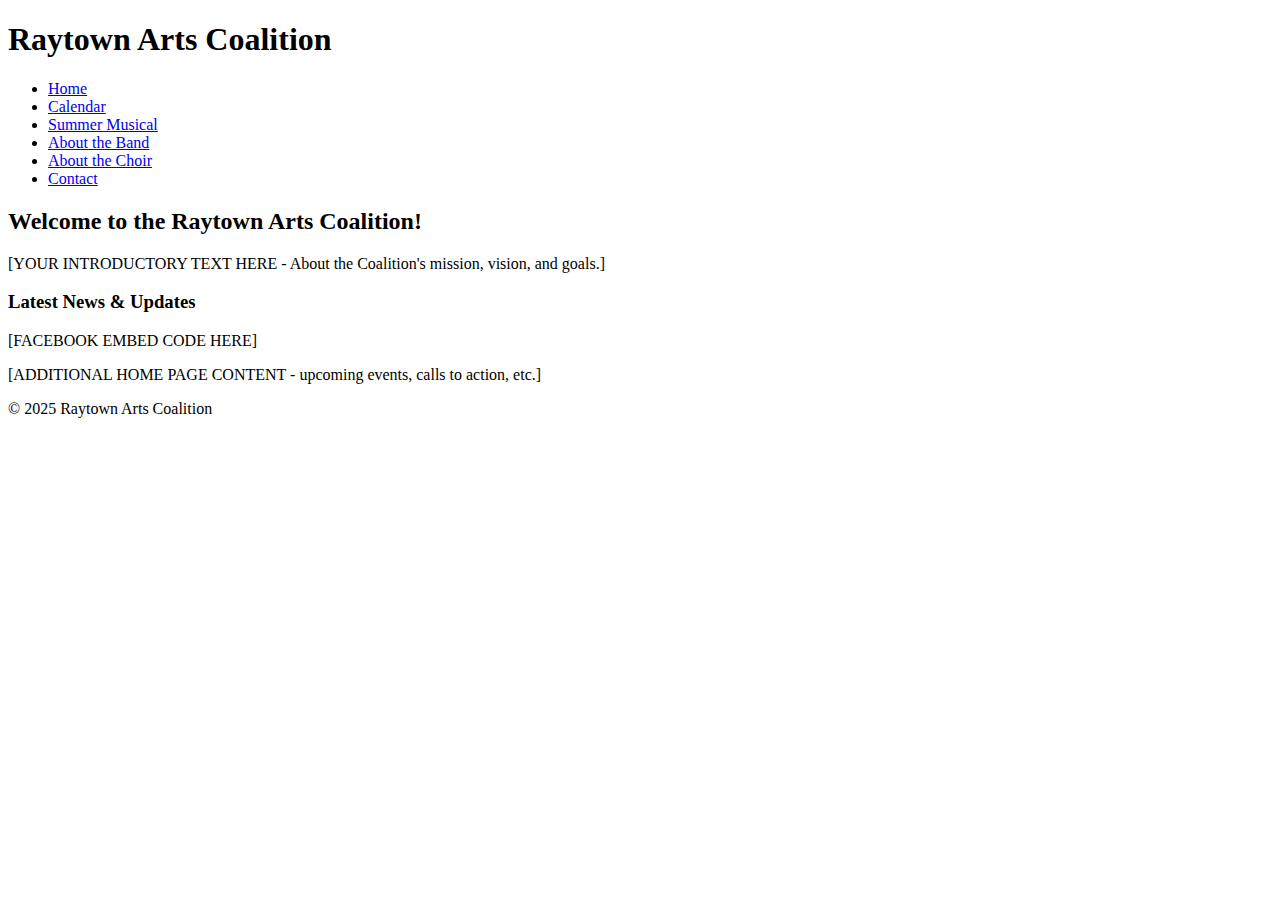
==== pages/index.html @ ee0fa81b "Initial commit" ====
<!DOCTYPE html>
<html lang="en">
<head>
    <meta charset="UTF-8">
    <meta name="viewport" content="width=device-width, initial-scale=1.0">
    <title>Raytown Arts Coalition</title>
    <link rel="stylesheet" href="style.css"> <!-- Link to your CSS file -->
    <link rel="icon" href="favicon.ico" type="image/x-icon">
</head>
<body>
    <header>
        <h1>Raytown Arts Coalition</h1>
        <nav>
            <ul>
                <li><a href="index.html">Home</a></li>
                <li><a href="calendar.html">Calendar</a></li>
                <li><a href="summer_musical.html">Summer Musical</a></li>
                <li><a href="band.html">About the Band</a></li>
                <li><a href="choir.html">About the Choir</a></li>
                <li><a href="contact.html">Contact</a></li>
            </ul>
        </nav>
    </header>

    <main>
        <!-- Content will be dynamically loaded here based on the page -->
    </main>

    <footer>
        <p>© 2025 Raytown Arts Coalition</p>
    </footer>

    <!-- Load content dynamically -->
    <script>
        const main = document.querySelector('main');

        async function loadContent(pageName) {
            try {
                const response = await fetch(`${pageName}.html`);
                if (!response.ok) {
                    throw new Error(`Failed to load ${pageName}.html`);
                }
                const html = await response.text();
                main.innerHTML = html;
            } catch (error) {
                console.error(error);
                main.innerHTML = '<p>Error loading content.</p>';
            }
        }

        // Get the page name from the URL
        function getPageName() {
            const path = window.location.pathname;
            if (path === '/' || path === '/index.html') {
                return 'home';
            } else {
                const match = path.match(/^\/([a-zA-Z_]+)\.html$/); // Match filenames like /calendar.html
                return match ? match[1] : 'home'; // Default to 'home' if no match
            }
        }

        // Load content on page load
        const pageName = getPageName();
        loadContent(pageName);

        // Override link behavior to load content dynamically
        document.addEventListener('click', function (event) {
            if (event.target.tagName === 'A') {
                const href = event.target.getAttribute('href');
                if (href.endsWith('.html') && href !== 'index.html') { // Only intercept internal .html links
                    event.preventDefault();
                    const newPageName = href.slice(0, -5);  // Remove ".html"
                    history.pushState(null, '', href); // Update URL
                    loadContent(newPageName);

                     // Scroll to top after loading new content
                    window.scrollTo(0, 0);

                } else if (href === 'index.html') {
                    event.preventDefault();
                    history.pushState(null, '', 'index.html');
                    loadContent('home');
                     // Scroll to top after loading new content
                    window.scrollTo(0, 0);
                }
            }
        });

        // Handle browser back/forward buttons
        window.addEventListener('popstate', function (event) {
            const pageName = getPageName();
            loadContent(pageName);
            // Scroll to top after loading new content
            window.scrollTo(0, 0);
        });
    </script>
</body>
</html>
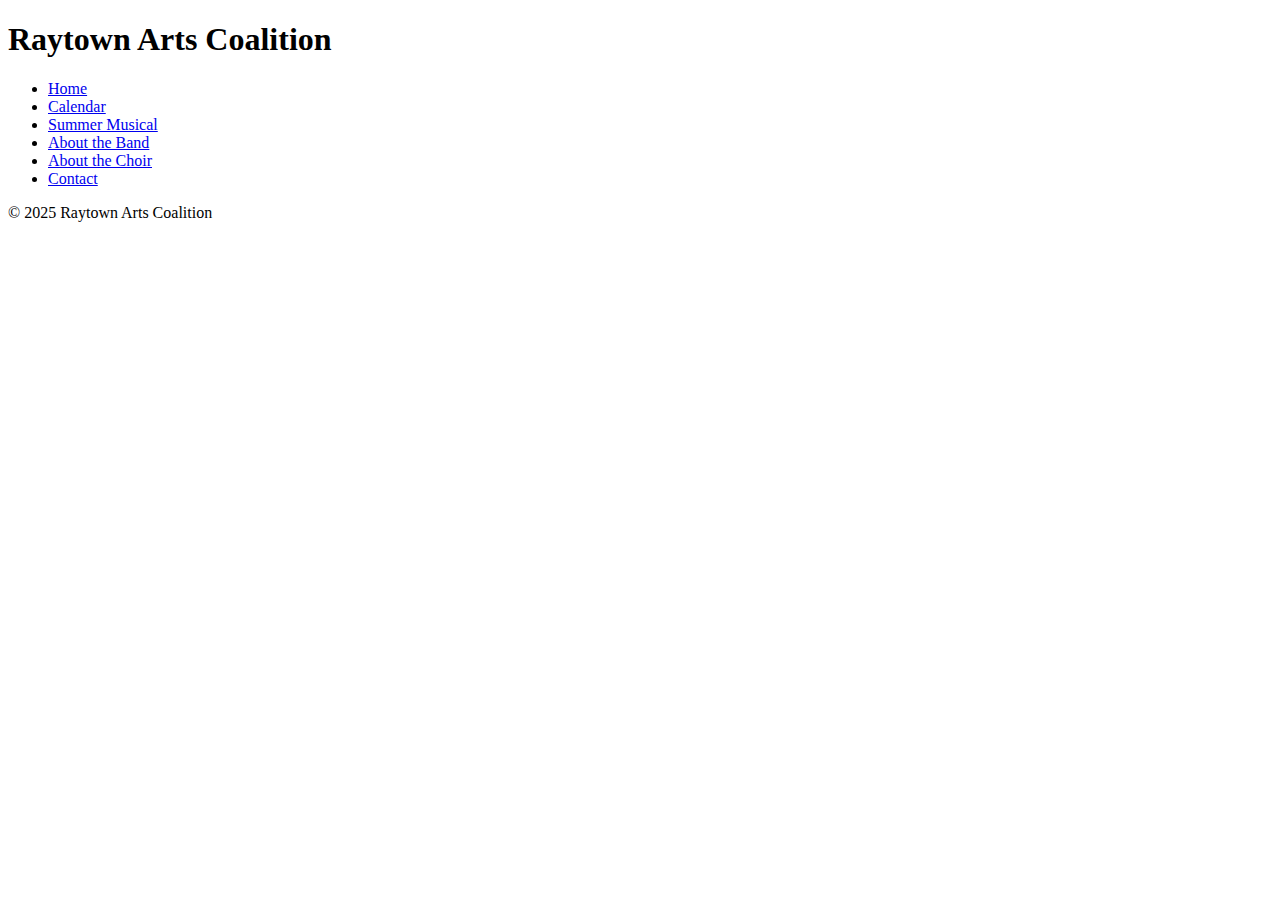
==== commit c758fef6: "creating app.js, styling" ====
--- a/pages/index.html
+++ b/pages/index.html
@@ -30,69 +30,6 @@
         <p>© 2025 Raytown Arts Coalition</p>
     </footer>
 
-    <!-- Load content dynamically -->
-    <script>
-        const main = document.querySelector('main');
-
-        async function loadContent(pageName) {
-            try {
-                const response = await fetch(`${pageName}.html`);
-                if (!response.ok) {
-                    throw new Error(`Failed to load ${pageName}.html`);
-                }
-                const html = await response.text();
-                main.innerHTML = html;
-            } catch (error) {
-                console.error(error);
-                main.innerHTML = '<p>Error loading content.</p>';
-            }
-        }
-
-        // Get the page name from the URL
-        function getPageName() {
-            const path = window.location.pathname;
-            if (path === '/' || path === '/index.html') {
-                return 'home';
-            } else {
-                const match = path.match(/^\/([a-zA-Z_]+)\.html$/); // Match filenames like /calendar.html
-                return match ? match[1] : 'home'; // Default to 'home' if no match
-            }
-        }
-
-        // Load content on page load
-        const pageName = getPageName();
-        loadContent(pageName);
-
-        // Override link behavior to load content dynamically
-        document.addEventListener('click', function (event) {
-            if (event.target.tagName === 'A') {
-                const href = event.target.getAttribute('href');
-                if (href.endsWith('.html') && href !== 'index.html') { // Only intercept internal .html links
-                    event.preventDefault();
-                    const newPageName = href.slice(0, -5);  // Remove ".html"
-                    history.pushState(null, '', href); // Update URL
-                    loadContent(newPageName);
-
-                     // Scroll to top after loading new content
-                    window.scrollTo(0, 0);
-
-                } else if (href === 'index.html') {
-                    event.preventDefault();
-                    history.pushState(null, '', 'index.html');
-                    loadContent('home');
-                     // Scroll to top after loading new content
-                    window.scrollTo(0, 0);
-                }
-            }
-        });
-
-        // Handle browser back/forward buttons
-        window.addEventListener('popstate', function (event) {
-            const pageName = getPageName();
-            loadContent(pageName);
-            // Scroll to top after loading new content
-            window.scrollTo(0, 0);
-        });
-    </script>
+    <script src="app.js"></script>
 </body>
 </html>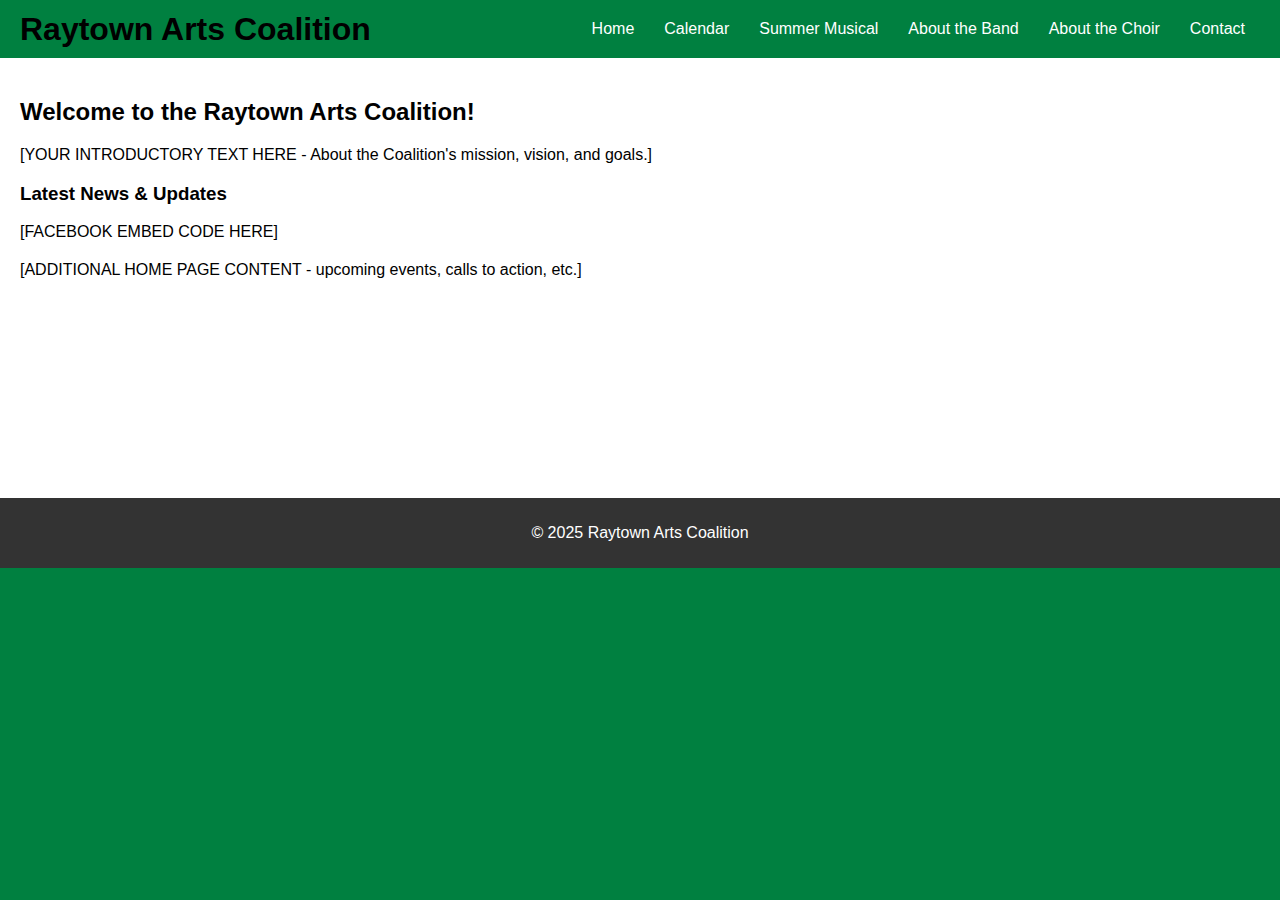
==== commit b54f669c: "fixing paths" ====
--- a/pages/index.html
+++ b/pages/index.html
@@ -4,7 +4,7 @@
     <meta charset="UTF-8">
     <meta name="viewport" content="width=device-width, initial-scale=1.0">
     <title>Raytown Arts Coalition</title>
-    <link rel="stylesheet" href="style.css"> <!-- Link to your CSS file -->
+    <link rel="stylesheet" href="../style.css"> <!-- Link to your CSS file -->
     <link rel="icon" href="favicon.ico" type="image/x-icon">
 </head>
 <body>
@@ -30,6 +30,6 @@
         <p>© 2025 Raytown Arts Coalition</p>
     </footer>
 
-    <script src="app.js"></script>
+    <script src="../app.js"></script>
 </body>
 </html>--- a/style.css
+++ b/style.css
@@ -0,0 +1,96 @@
+body {
+    font-family: sans-serif;
+    margin: 0;
+    padding: 0;
+    background-color: #008040;
+    color: #000000;
+}
+
+header {
+    background-color: #008040;
+    color: #000000;
+    padding: 10px 0;
+    text-align: center;
+    display: flex; /* Use flexbox for layout */
+    flex-direction: column; /* Stack title and nav vertically initially */
+    align-items: center; /* Center items horizontally */
+}
+
+/* Style the title */
+header h1 {
+    margin: 0;
+    font-size: 2em; /* Adjust as needed */
+}
+
+/* Style the navigation */
+nav {
+    width: 100%; /* Make nav take full width */
+}
+
+nav ul {
+    list-style: none;
+    padding: 0;
+    margin: 0;
+    display: flex; /* Make list items horizontal */
+    justify-content: space-around; /* Distribute items evenly */
+}
+
+nav ul li {
+    display: block; /* Change back to block for better spacing control */
+    margin: 0; /* Remove default margins */
+}
+
+nav a {
+    color: #fff;
+    text-decoration: none;
+    padding: 10px 15px; /* Add padding for button-like appearance */
+    display: block; /* Make links fill the list item */
+    transition: background-color 0.3s ease; /* Add a smooth transition */
+}
+
+nav a:hover {
+    background-color: #555; /* Change background on hover */
+}
+
+main {
+    padding: 20px;
+    background-color: #fff;
+    min-height: 400px; /* Adjust as needed */
+}
+
+footer {
+    background-color: #333;
+    color: #fff;
+    text-align: center;
+    padding: 10px 0;
+    position:relative;
+    bottom:0;
+    width:100%;
+}
+
+.calendar-placeholder {
+    border: 1px solid #ccc;
+    padding: 10px;
+    margin-top: 10px;
+}
+
+.facebook-embed {
+    margin-bottom: 20px;
+}
+
+/* Media query for larger screens to arrange title and nav horizontally */
+@media (min-width: 768px) { /* Adjust breakpoint as needed */
+    header {
+        flex-direction: row; /* Arrange title and nav horizontally */
+        justify-content: space-between; /* Distribute space between title and nav */
+        align-items: center; /* Vertically align items in the header */
+        padding: 10px 20px; /* Add padding to the header */
+    }
+
+    /* Adjust navigation width for larger screens */
+    nav {
+        width: auto; /* Reset width to auto */
+    }
+}
+
+/* Add more styles as needed */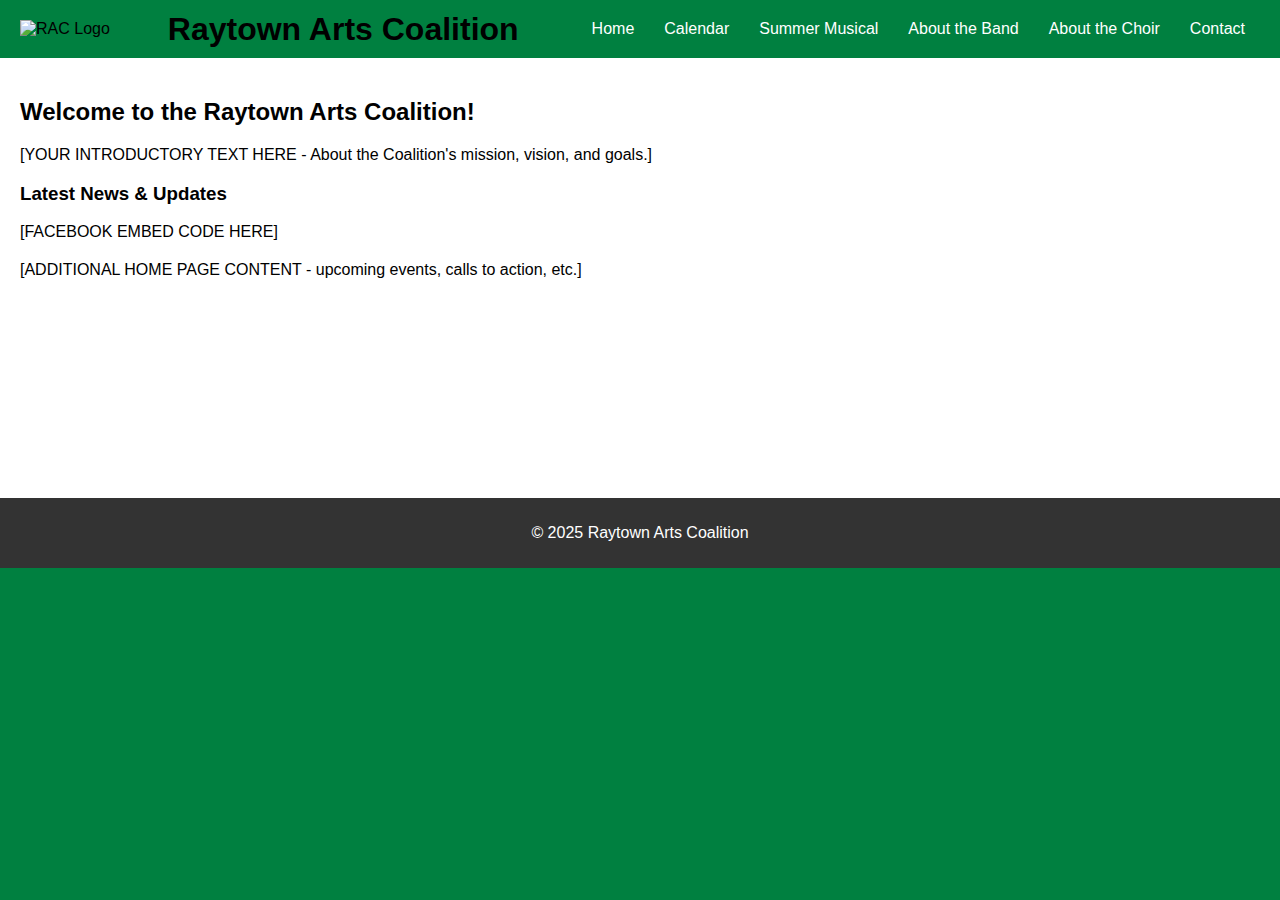
==== commit e8ddac5e: "adding mailing list" ====
--- a/pages/index.html
+++ b/pages/index.html
@@ -9,6 +9,7 @@
 </head>
 <body>
     <header>
+        <img src="[URL to RAC logo image]" alt="RAC Logo">
         <h1>Raytown Arts Coalition</h1>
         <nav>
             <ul>
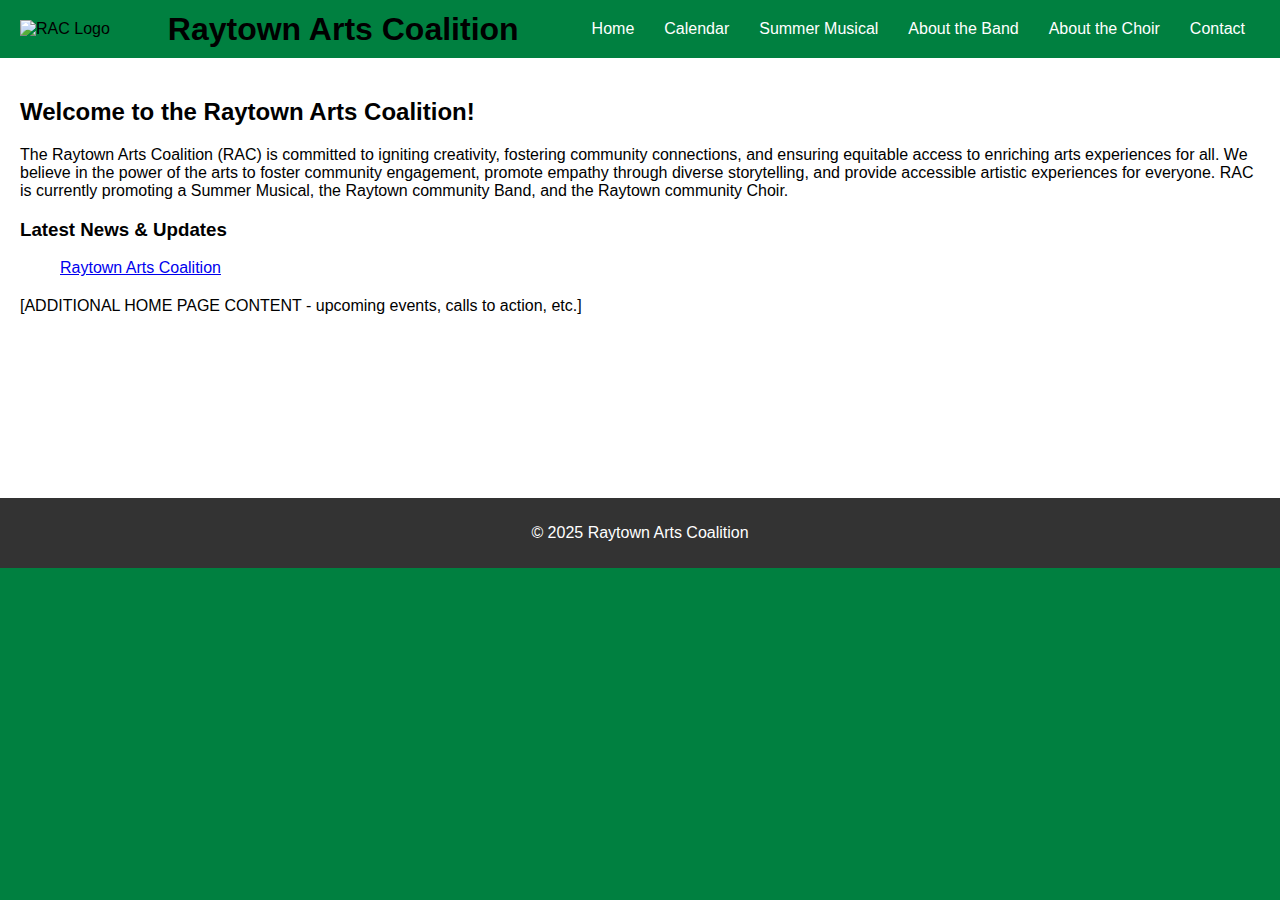
==== commit d65670a9: "added fb embed" ====
--- a/pages/index.html
+++ b/pages/index.html
@@ -6,6 +6,10 @@
     <title>Raytown Arts Coalition</title>
     <link rel="stylesheet" href="../style.css"> <!-- Link to your CSS file -->
     <link rel="icon" href="favicon.ico" type="image/x-icon">
+
+    <!-- Facebook SDK Initialization (moved from home.html) -->
+    <div id="fb-root"></div>
+    <script async defer crossorigin="anonymous" src="https://connect.facebook.net/en_US/sdk.js#xfbml=1&version=v19.0"></script>
 </head>
 <body>
     <header>
